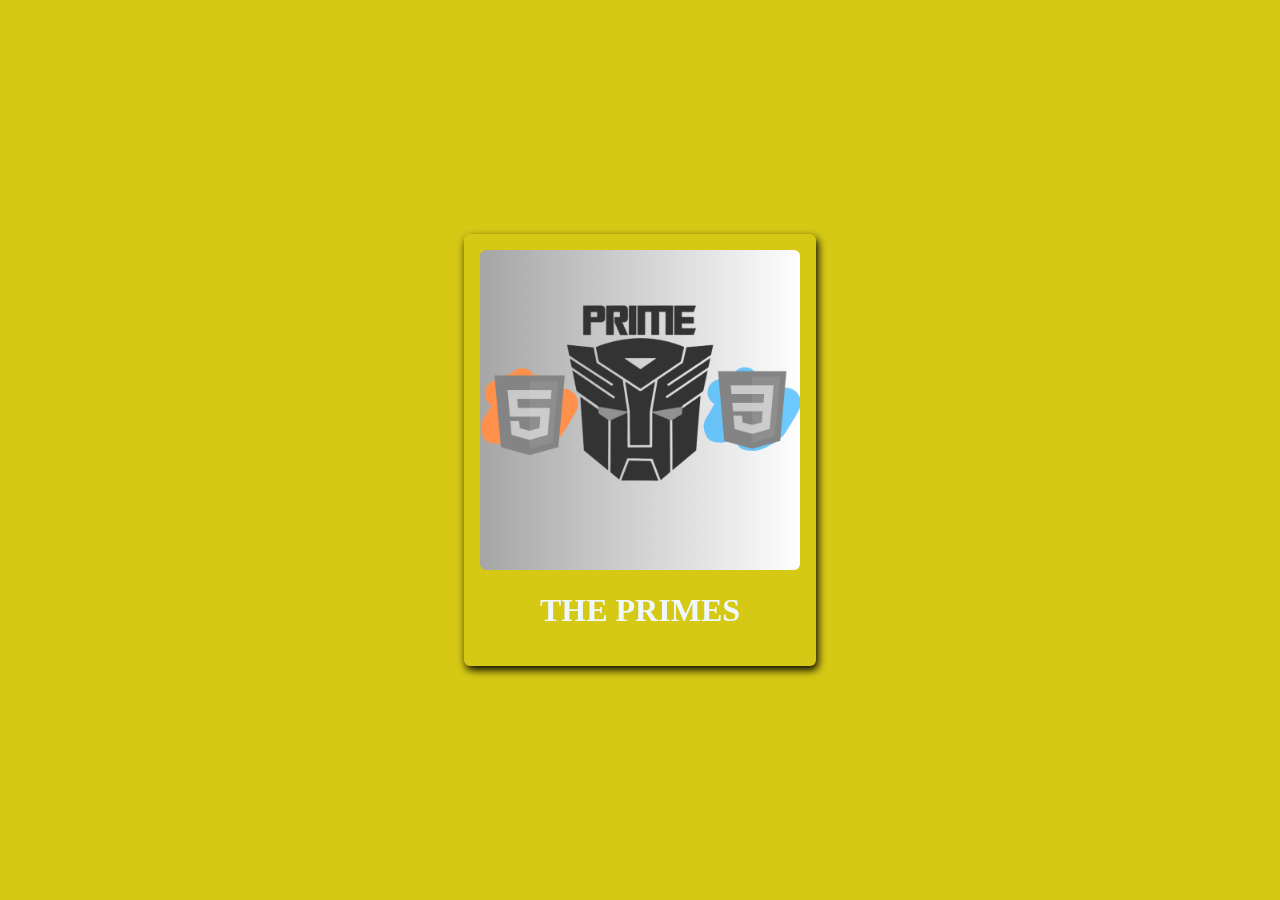
==== teste/index.html @ 52593582 "first commit" ====
<!DOCTYPE html>
<html lang="en">
<head>
    <meta charset="UTF-8">
    <meta name="viewport" content="width=device-width, initial-scale=1.0">
    <title>Document</title>
    <link rel="stylesheet" href="css/style.css">
</head>
<body>
    <main>
        <header>
            <card-container class="card-container">
            <img src="img/PRIME.png" alt="">
            <h1>THE PRIMES</h1>
            </card-container>
        </header>
    </main>
</body>
</html>
---- teste/css/style.css ----
body{
    display: flex;
    margin: 0 auto;
    min-height: 100vh;
    align-items: center;
    justify-content: center;
    background-color: rgb(214, 201, 22);
}

h1{
    color: aliceblue;
}

.card-container{
    display: grid;
    align-items: center;
    justify-content: center;
    text-align: center;
    padding: 16px;
    width: 320px;
    border-radius: 6px;
    box-shadow: 2px 4px 8px;
    transition: ease-in-out 0.3s;
    perspective: 1000px;

}

.card-container:hover{
}

img{
    width: 100%;;
    border-radius: 6px;
    transition: ease-in-out 0.6s;

}

img:hover{
    
    transform:rotateX(360deg);
}
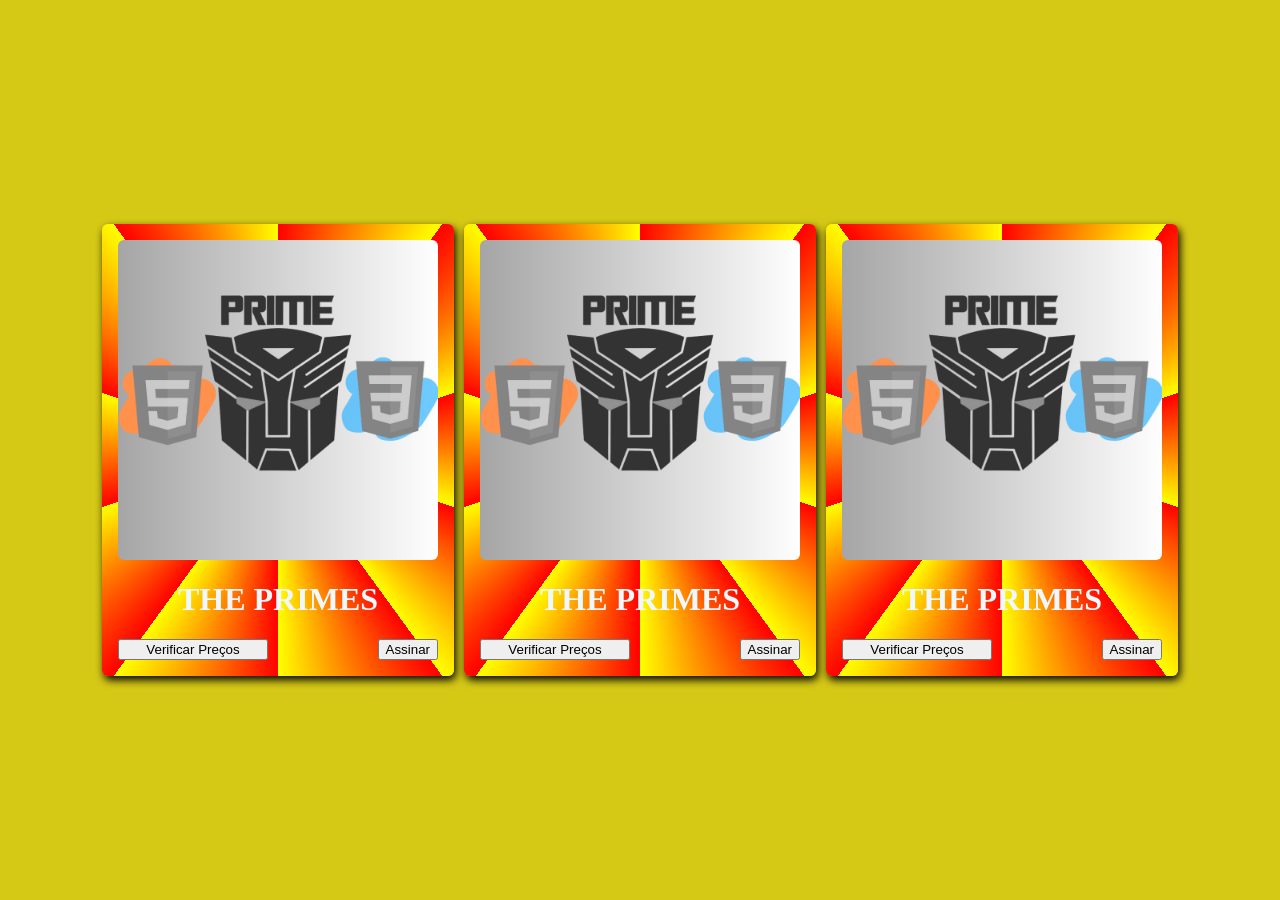
==== commit c3d5f43b: "inicio do projeto" ====
--- a/teste/index.html
+++ b/teste/index.html
@@ -12,6 +12,26 @@
             <card-container class="card-container">
             <img src="img/PRIME.png" alt="">
             <h1>THE PRIMES</h1>
+            <assinatura class="card-btn">
+            <button id="btn-price" class="card-btn-price">Verificar Preços</button>
+            <button id="btn-sign" class="card-btn-sign">Assinar</button> 
+            </assinatura>
+            </card-container>
+            <card-container class="card-container">
+            <img src="img/PRIME.png" alt="">
+            <h1>THE PRIMES</h1>
+            <assinatura class="card-btn">
+            <button id="btn-price" class="card-btn-price">Verificar Preços</button>
+            <button id="btn-sign" class="card-btn-sign">Assinar</button> 
+            </assinatura>
+            </card-container>
+            <card-container class="card-container">
+            <img src="img/PRIME.png" alt="">
+            <h1>THE PRIMES</h1>
+            <assinatura class="card-btn">
+            <button id="btn-price" class="card-btn-price">Verificar Preços</button>
+            <button id="btn-sign" class="card-btn-sign">Assinar</button> 
+            </assinatura>
             </card-container>
         </header>
     </main>
--- a/teste/css/style.css
+++ b/teste/css/style.css
@@ -1,3 +1,7 @@
+html{
+  
+}
+
 body{
     display: flex;
     margin: 0 auto;
@@ -5,10 +9,19 @@
     align-items: center;
     justify-content: center;
     background-color: rgb(214, 201, 22);
+    background-image: url("/teste/img/Design\ sem\ nome\ \(7\).png");
+    background-repeat: no-repeat;
+    background-size: contain;
+    
 }
 
 h1{
     color: aliceblue;
+}
+
+header{
+    display: flex;
+    gap: 10px;
 }
 
 .card-container{
@@ -22,20 +35,45 @@
     box-shadow: 2px 4px 8px;
     transition: ease-in-out 0.3s;
     perspective: 1000px;
-
+    background-image: repeating-conic-gradient(red 10%, yellow 20%);
 }
 
 .card-container:hover{
+    background-image: repeating-conic-gradient(red 10%, yellow 20%);
+
 }
 
 img{
     width: 100%;;
     border-radius: 6px;
-    transition: ease-in-out 0.6s;
+    transition: ease-in-out 0.3s;
 
 }
 
 img:hover{
     
-    transform:rotateX(360deg);
-}+    transform:rotateX(15deg);
+}
+
+.card-btn{
+   display: flex;
+    justify-content: space-between;
+
+}
+
+.card-btn-price{
+    width: 150px;
+}
+
+.card-btn-sign{
+    transition: ease 0.4s;
+}
+
+.card-btn-sign:hover{
+    scale: 1.1;
+    color: white;
+    background-color: black;
+    box-shadow: 2px 4px rgba(255, 5, 5, 0.8);
+
+}
+
